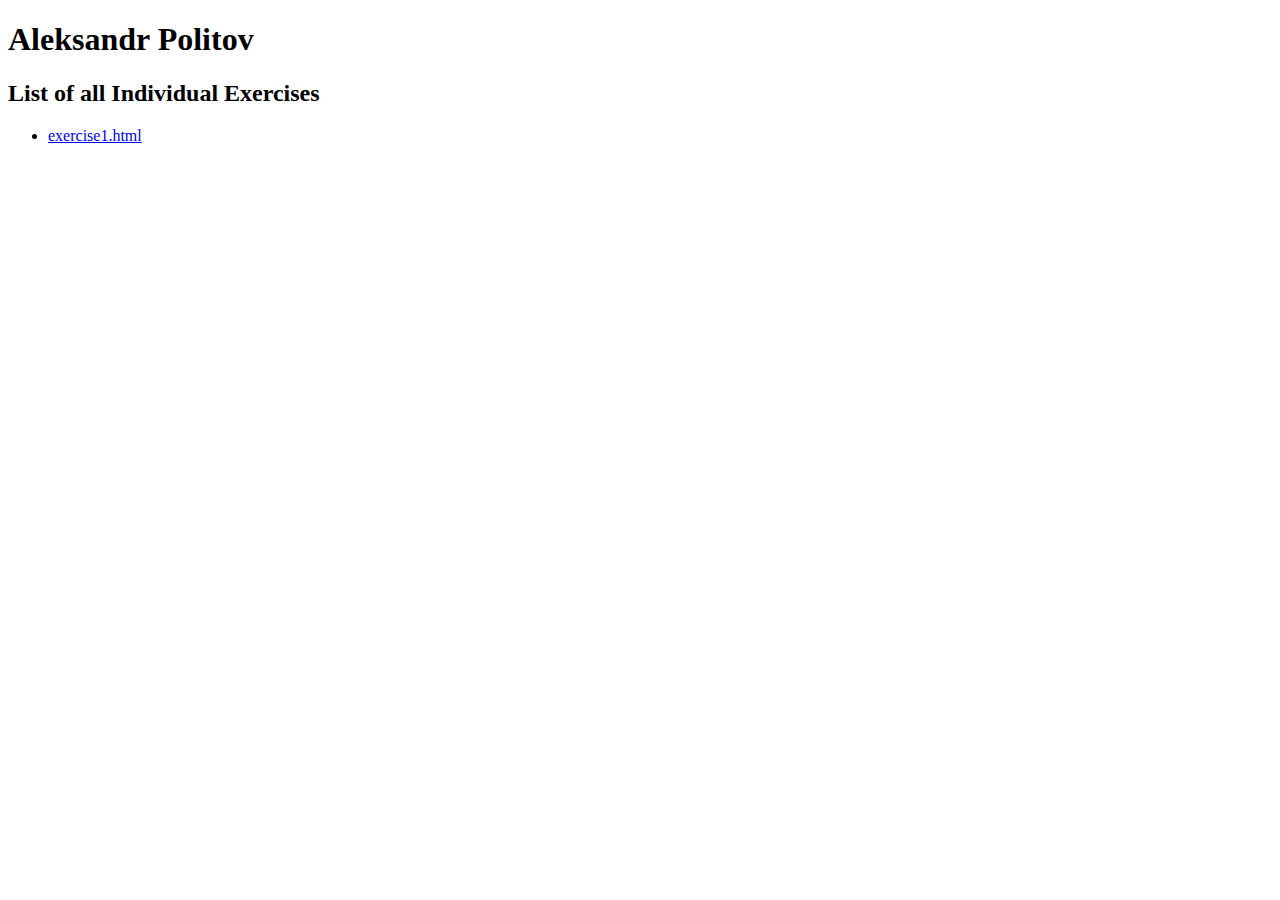
==== index.html @ 2a85766b "Initial commit" ====
<!DOCTYPE html>
<html lang="en">
<head>
    <meta charset="UTF-8">
    <meta name="author" content="Aleksandr Politov" />
    <meta name="description" content="List of all individual exercises made by Aleksandr Politov for first week of static web site development course in HAMK." />
    <title>List of links to individual exercises</title>
</head>
<body>
    <h1>Aleksandr Politov</h1>
    <h2>List of all Individual Exercises</h2>
    <ul>
        <li><a href="./exercise1.html">exercise1.html</a></li>
    </ul>
</body>
</html>
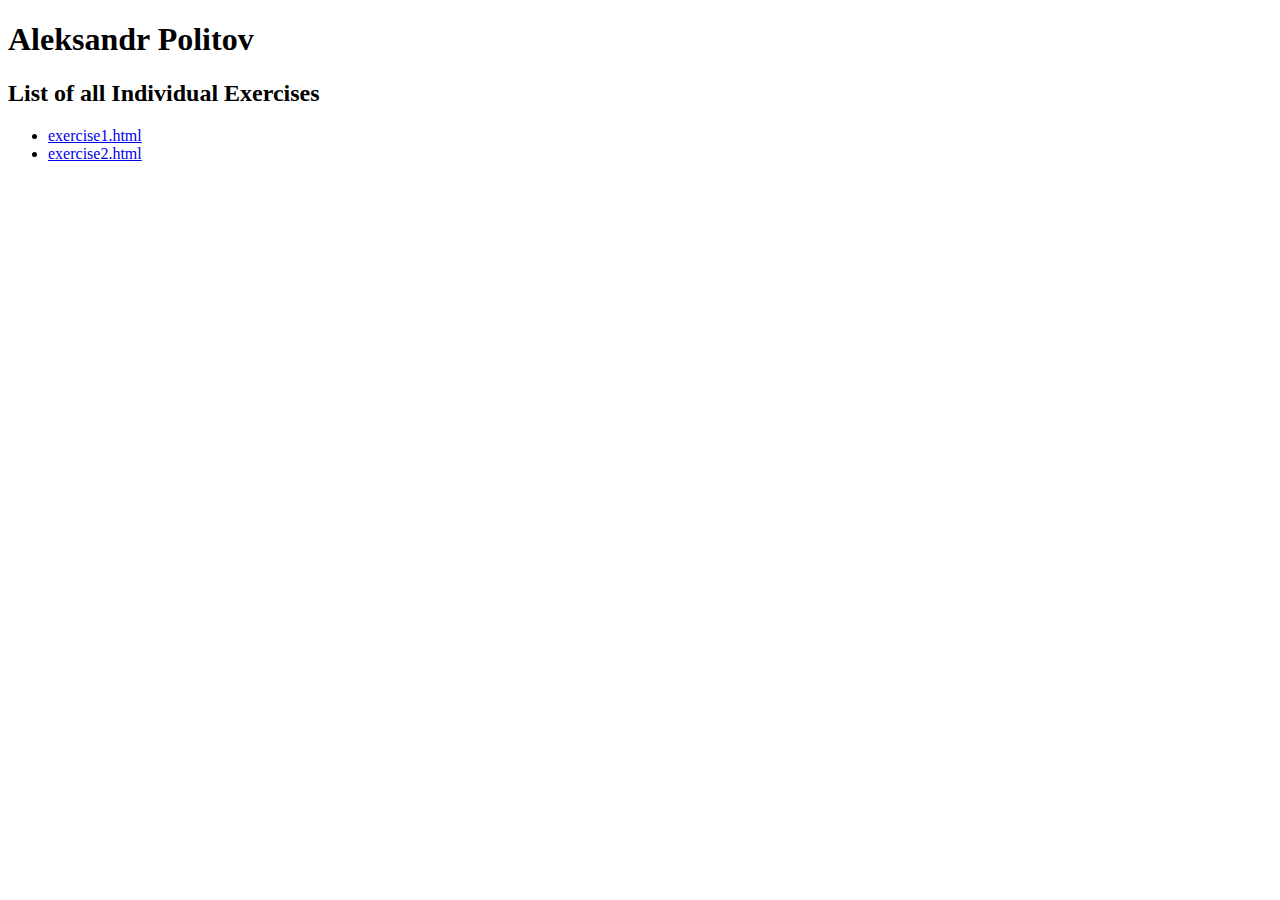
==== commit 291fb416: "Some updates" ====
--- a/index.html
+++ b/index.html
@@ -11,6 +11,7 @@
     <h2>List of all Individual Exercises</h2>
     <ul>
         <li><a href="./exercise1.html">exercise1.html</a></li>
+        <li><a href="./exercise2.html">exercise2.html</a></li>
     </ul>
 </body>
 </html>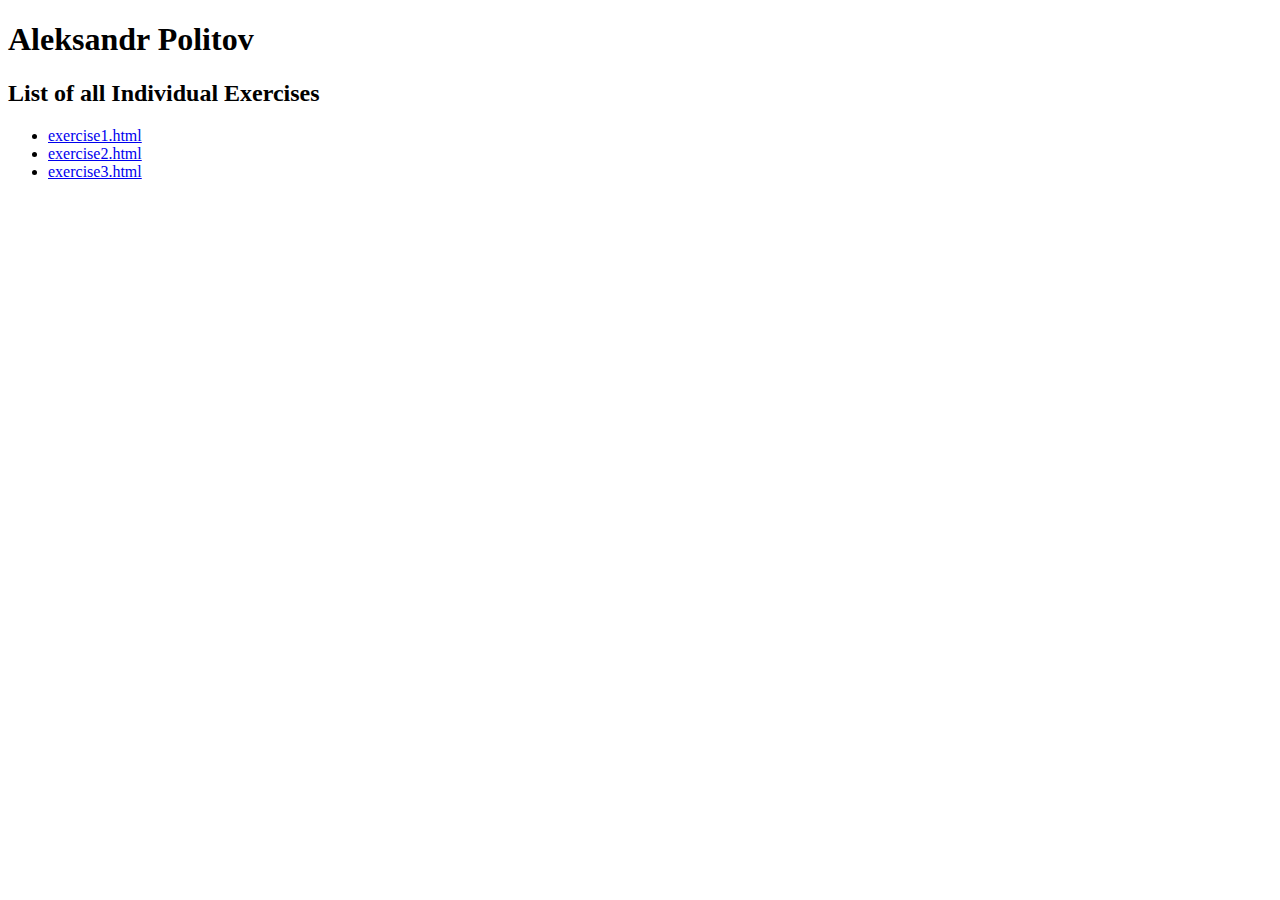
==== commit c304e99f: "Update index.html" ====
--- a/index.html
+++ b/index.html
@@ -12,6 +12,7 @@
     <ul>
         <li><a href="./exercise1.html">exercise1.html</a></li>
         <li><a href="./exercise2.html">exercise2.html</a></li>
+        <li><a href="./exercise3.html">exercise3.html</a></li>
     </ul>
 </body>
 </html>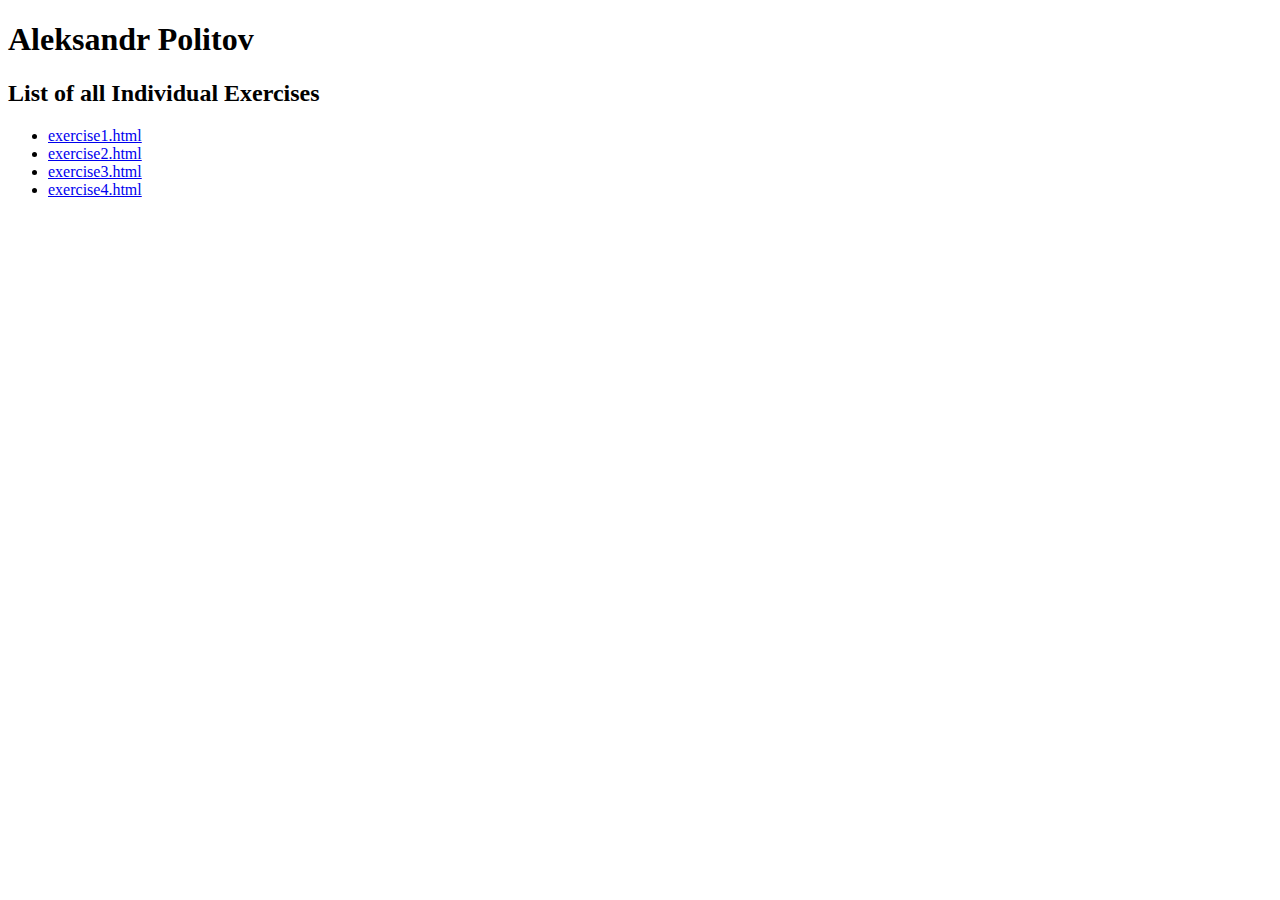
==== commit a0f6c091: "Update index.html" ====
--- a/index.html
+++ b/index.html
@@ -13,6 +13,7 @@
         <li><a href="./exercise1.html">exercise1.html</a></li>
         <li><a href="./exercise2.html">exercise2.html</a></li>
         <li><a href="./exercise3.html">exercise3.html</a></li>
+        <li><a href="./exercise4.html">exercise4.html</a></li>
     </ul>
 </body>
-</html>+</html>
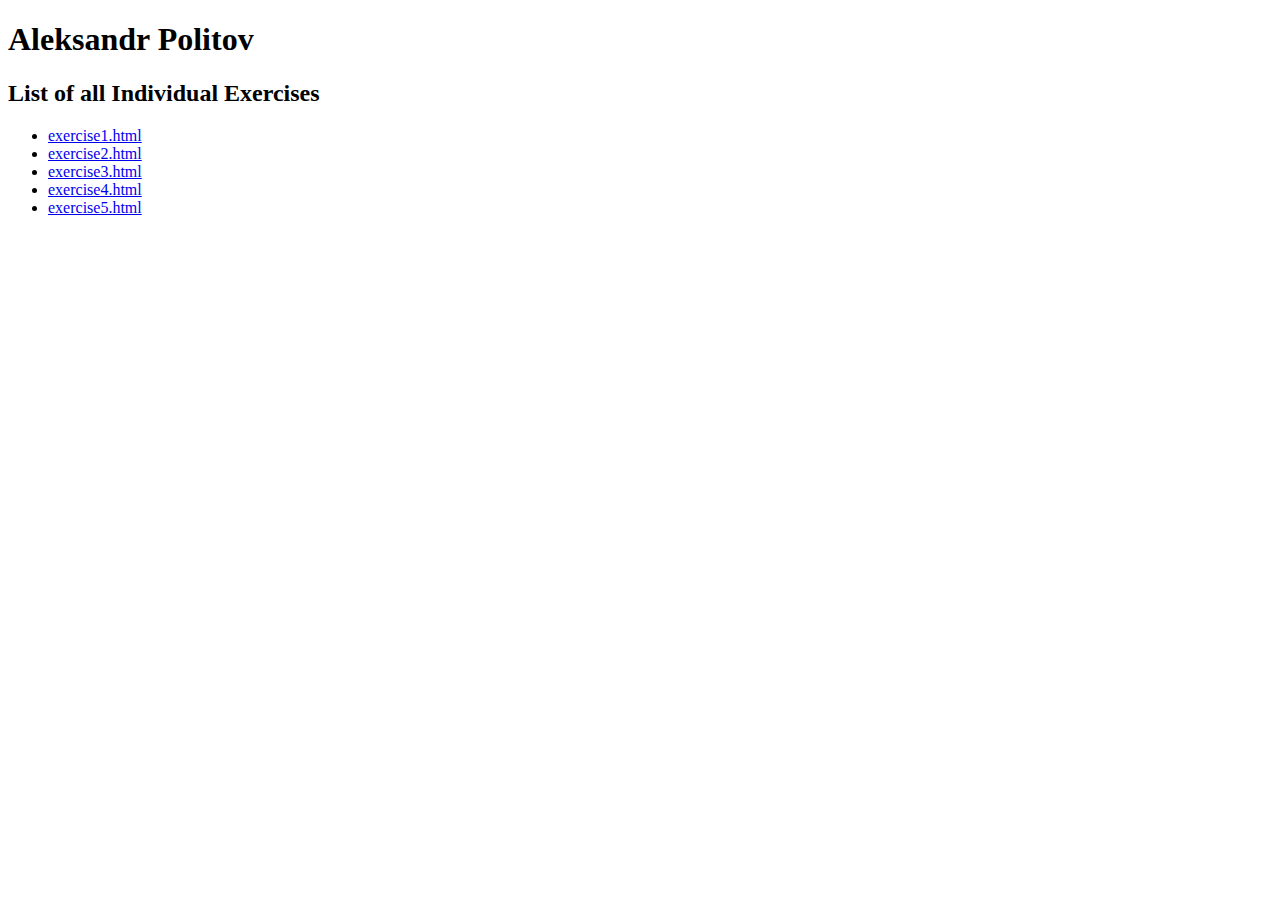
==== commit acd333bb: "Update index.html" ====
--- a/index.html
+++ b/index.html
@@ -14,6 +14,7 @@
         <li><a href="./exercise2.html">exercise2.html</a></li>
         <li><a href="./exercise3.html">exercise3.html</a></li>
         <li><a href="./exercise4.html">exercise4.html</a></li>
+        <li><a href="./exercise5.html">exercise5.html</a></li>
     </ul>
 </body>
 </html>
